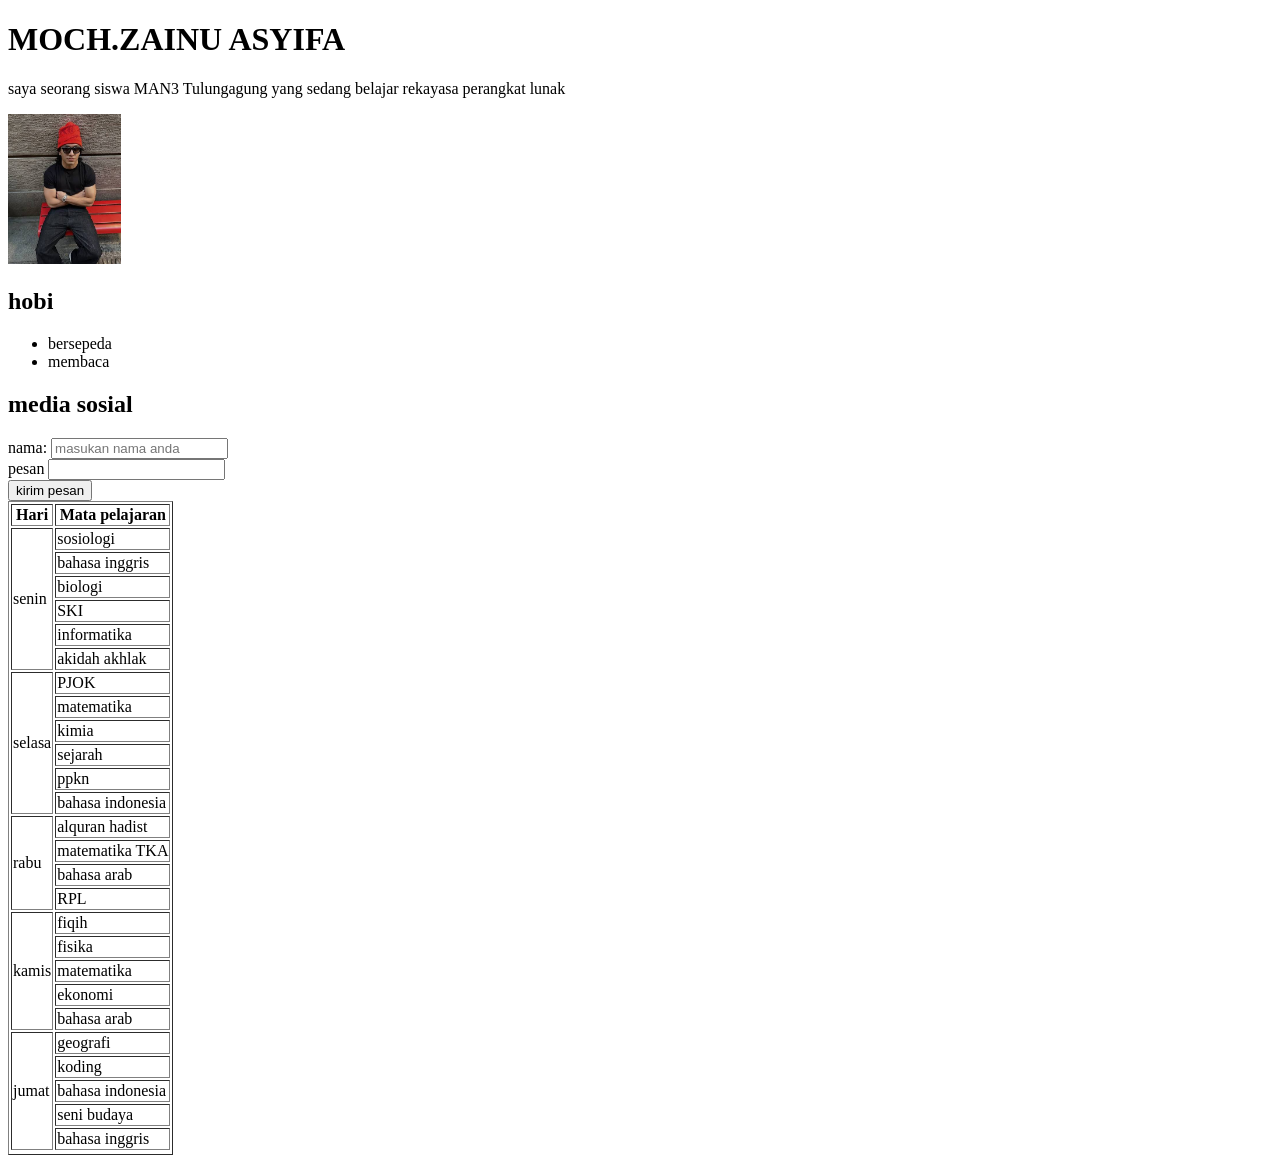
==== index.html @ af06a849 "Add initial HTML profile page and images" ====
<!DOCTYPE html>
<html lang="en">

<head>
    <meta charset="UTF-8">
    <meta name="viewport" content="width=device-width, initial-scale=1.0">
    <title>web profile</title>
</head>

<body>
    <h1>MOCH.ZAINU ASYIFA</h1>
    <P>saya seorang siswa MAN3 Tulungagung yang sedang
        belajar rekayasa perangkat lunak </P>
    <img src="images.jfif" alt="photo profile" height="150px" />
    <section>
        <h2>hobi</h2>
        <ul>
            <li>bersepeda</li>
            <li>membaca</li>
        </ul>
    </section>
    </section>
    <h2>media sosial</h2>
    <a href="youtube"></a>
    <a href="instagram"></a>
    <a href="tik tok"></a>
    </section>
    <!-- form kontak -->
    <section>
        <form>
            <div>
            <label>nama:</label>
            <input type="text" placeholder="masukan nama anda">
            </div>
            <div>
            <label>pesan</label>
            <input type="text" place holder="masukan pesan anda!">
            </div>
            <button type="submit">kirim pesan</button>
        </form>
    </section>


    <!-- jadwal pelajaran -->
    <table border="1">
        <thead>
            <tr>
                <th>Hari</th>
                <th>Mata pelajaran</th>
            </tr>
        </thead>
        <tbody>
            <tr>
                <td rowspan="6">senin</td>
                <td>sosiologi</td>
            </tr>
            <tr>
                <td>bahasa inggris</td>
            </tr>
            <tr>
                <td>biologi</td>
            </tr>
            <tr>
                <td>SKI</td>
            </tr>
            <tr>
                <td>informatika</td>
            </tr>
            <tr>
                <td>akidah akhlak</td>
            </tr>
            <tr>
                <td rowspan="6">selasa</td>
                <td>PJOK</td>
            </tr>
            <tr>
                <td>matematika</td>
            </tr>
            <tr>
                <td>kimia</td>
            </tr>
            <tr>
                <td>sejarah</td>
            </tr>
            <tr>
                <td>ppkn</td>
            </tr>
            <tr>
                <td>bahasa indonesia</td>
            </tr>
            <tr>
                <td rowspan="4">rabu</td>
                <td>alquran hadist</td>
            </tr>
            <tr>
                <td>matematika TKA</td>
            </tr>
            <tr>
                <td>bahasa arab</td>
            </tr>
            <tr>
                <td>RPL</td>
            </tr>
            <tr>
                <td rowspan="5">kamis</td>
                <td>fiqih</td>
            </tr>
            <tr>
                <td>fisika</td>
            </tr>
            <tr>
                <td>matematika</td>
            </tr>
            <tr>
                <td>ekonomi</td>
            </tr>
            <tr>
                <td>bahasa arab</td>
            </tr>
            <tr>
                <td rowspan="5">jumat</td>
                <td>geografi</td>
            </tr>
            <tr>
                <td>koding</td>
            </tr>
            <tr>
                <td>bahasa indonesia</td>
            </tr>
            <tr>
                <td>seni budaya</td>
            </tr>
            <tr>
                <td>bahasa inggris</td>
            </tr>
            <tr>
        </tbody>
    </table>
</body>

</html>
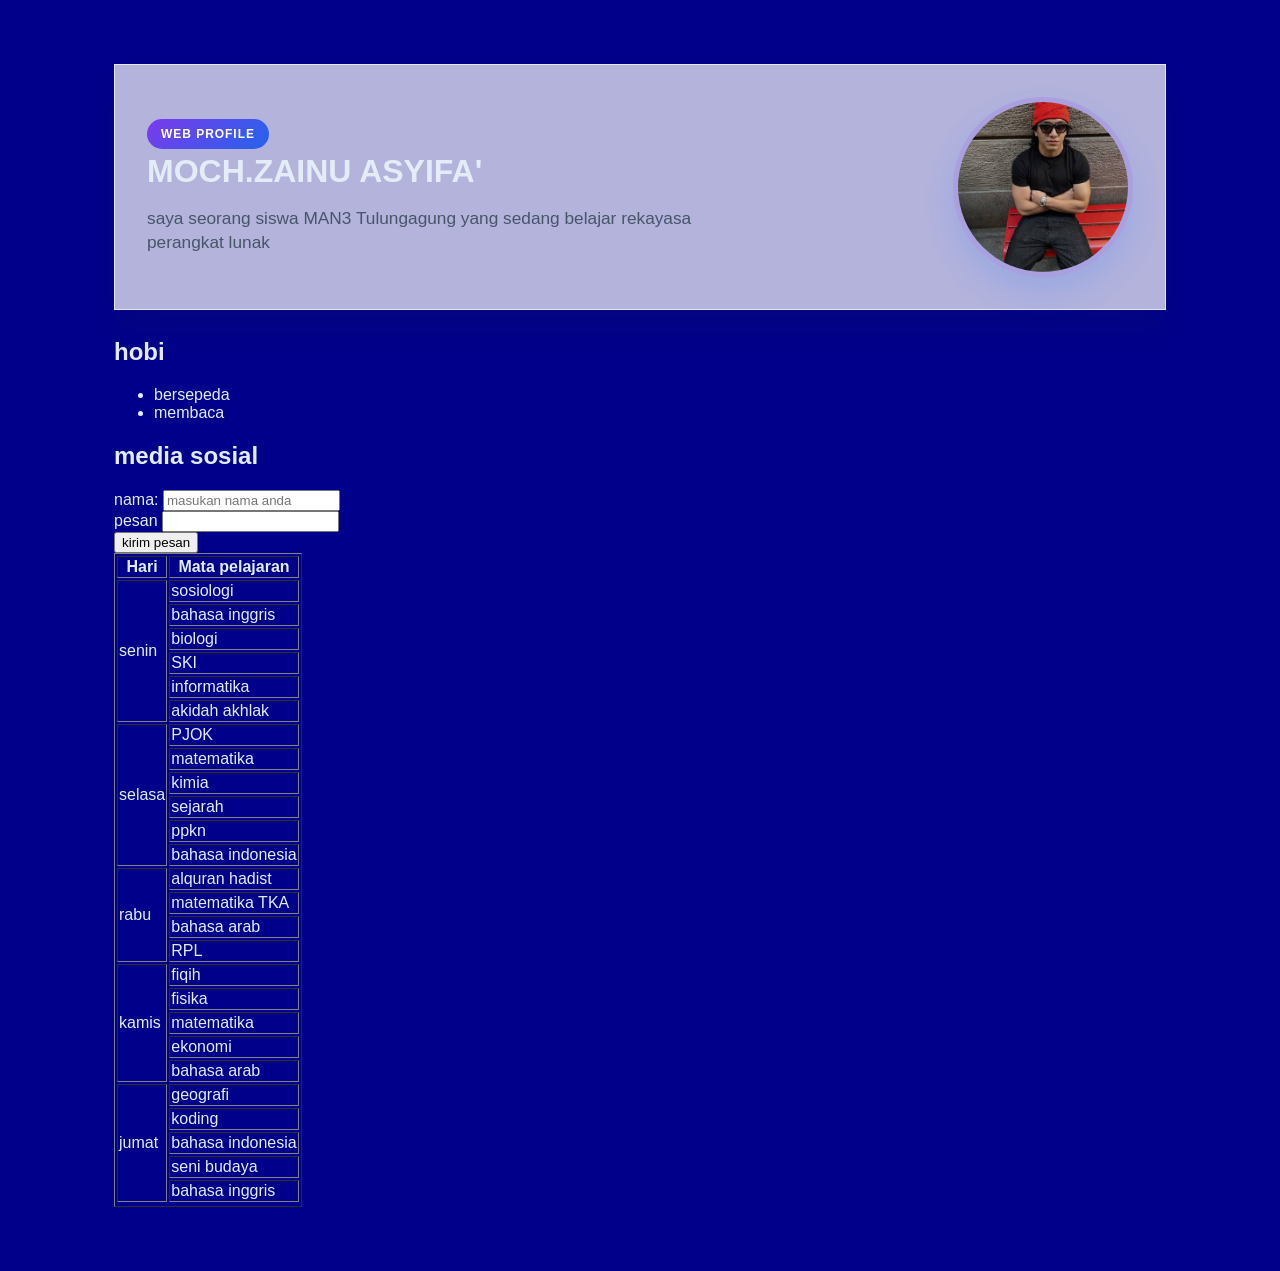
==== commit f40ac866: "style css" ====
--- a/index.html
+++ b/index.html
@@ -5,137 +5,151 @@
     <meta charset="UTF-8">
     <meta name="viewport" content="width=device-width, initial-scale=1.0">
     <title>web profile</title>
+    <link rel="stylesheet" href="style.css" />
 </head>
 
 <body>
-    <h1>MOCH.ZAINU ASYIFA</h1>
-    <P>saya seorang siswa MAN3 Tulungagung yang sedang
-        belajar rekayasa perangkat lunak </P>
-    <img src="images.jfif" alt="photo profile" height="150px" />
-    <section>
-        <h2>hobi</h2>
-        <ul>
-            <li>bersepeda</li>
-            <li>membaca</li>
-        </ul>
-    </section>
-    </section>
-    <h2>media sosial</h2>
-    <a href="youtube"></a>
-    <a href="instagram"></a>
-    <a href="tik tok"></a>
-    </section>
-    <!-- form kontak -->
-    <section>
-        <form>
-            <div>
-            <label>nama:</label>
-            <input type="text" placeholder="masukan nama anda">
+    <div class="page">
+        <header class="hero">
+            <div class="profile-content">
+                <span class="badge">web profile</span>
+
+                <h1 id="text1" class="judul judul-besar">MOCH.ZAINU ASYIFA'</h1>
+                <P id="text2" class="judul">
+                    saya seorang siswa MAN3 Tulungagung yang sedang
+                    belajar rekayasa perangkat lunak
+                </P>
             </div>
-            <div>
-            <label>pesan</label>
-            <input type="text" place holder="masukan pesan anda!">
-            </div>
-            <button type="submit">kirim pesan</button>
-        </form>
-    </section>
+            <img class="profile-photo" src="images.jfif" alt="photo profile">
+        </header>
+
+        <main class="content-grid">
+
+            <h2>hobi</h2>
+            <ul>
+                <li>bersepeda</li>
+                <li>membaca</li>
+            </ul>
+            </section>
+            </section>
+            <h2>media sosial</h2>
+            <a href="youtube"></a>
+            <a href="instagram"></a>
+            <a href="tik tok"></a>
+            </section>
+            <!-- form kontak -->
+            <section>
+                <form>
+                    <div>
+                        <label>nama:</label>
+                        <input type="text" placeholder="masukan nama anda">
+                    </div>
+                    <div>
+                        <label>pesan</label>
+                        <input type="text" place holder="masukan pesan anda!">
+                    </div>
+                    <button type="submit">kirim pesan</button>
+                </form>
+            </section>
 
 
-    <!-- jadwal pelajaran -->
-    <table border="1">
-        <thead>
-            <tr>
-                <th>Hari</th>
-                <th>Mata pelajaran</th>
-            </tr>
-        </thead>
-        <tbody>
-            <tr>
-                <td rowspan="6">senin</td>
-                <td>sosiologi</td>
-            </tr>
-            <tr>
-                <td>bahasa inggris</td>
-            </tr>
-            <tr>
-                <td>biologi</td>
-            </tr>
-            <tr>
-                <td>SKI</td>
-            </tr>
-            <tr>
-                <td>informatika</td>
-            </tr>
-            <tr>
-                <td>akidah akhlak</td>
-            </tr>
-            <tr>
-                <td rowspan="6">selasa</td>
-                <td>PJOK</td>
-            </tr>
-            <tr>
-                <td>matematika</td>
-            </tr>
-            <tr>
-                <td>kimia</td>
-            </tr>
-            <tr>
-                <td>sejarah</td>
-            </tr>
-            <tr>
-                <td>ppkn</td>
-            </tr>
-            <tr>
-                <td>bahasa indonesia</td>
-            </tr>
-            <tr>
-                <td rowspan="4">rabu</td>
-                <td>alquran hadist</td>
-            </tr>
-            <tr>
-                <td>matematika TKA</td>
-            </tr>
-            <tr>
-                <td>bahasa arab</td>
-            </tr>
-            <tr>
-                <td>RPL</td>
-            </tr>
-            <tr>
-                <td rowspan="5">kamis</td>
-                <td>fiqih</td>
-            </tr>
-            <tr>
-                <td>fisika</td>
-            </tr>
-            <tr>
-                <td>matematika</td>
-            </tr>
-            <tr>
-                <td>ekonomi</td>
-            </tr>
-            <tr>
-                <td>bahasa arab</td>
-            </tr>
-            <tr>
-                <td rowspan="5">jumat</td>
-                <td>geografi</td>
-            </tr>
-            <tr>
-                <td>koding</td>
-            </tr>
-            <tr>
-                <td>bahasa indonesia</td>
-            </tr>
-            <tr>
-                <td>seni budaya</td>
-            </tr>
-            <tr>
-                <td>bahasa inggris</td>
-            </tr>
-            <tr>
-        </tbody>
-    </table>
+            <!-- jadwal pelajaran -->
+            <table border="1">
+                <thead>
+                    <tr>
+                        <th>Hari</th>
+                        <th>Mata pelajaran</th>
+                    </tr>
+                </thead>
+                <tbody>
+                    <tr>
+                        <td rowspan="6">senin</td>
+                        <td>sosiologi</td>
+                    </tr>
+                    <tr>
+                        <td>bahasa inggris</td>
+                    </tr>
+                    <tr>
+                        <td>biologi</td>
+                    </tr>
+                    <tr>
+                        <td>SKI</td>
+                    </tr>
+                    <tr>
+                        <td>informatika</td>
+                    </tr>
+                    <tr>
+                        <td>akidah akhlak</td>
+                    </tr>
+                    <tr>
+                        <td rowspan="6">selasa</td>
+                        <td>PJOK</td>
+                    </tr>
+                    <tr>
+                        <td>matematika</td>
+                    </tr>
+                    <tr>
+                        <td>kimia</td>
+                    </tr>
+                    <tr>
+                        <td>sejarah</td>
+                    </tr>
+                    <tr>
+                        <td>ppkn</td>
+                    </tr>
+                    <tr>
+                        <td>bahasa indonesia</td>
+                    </tr>
+                    <tr>
+                        <td rowspan="4">rabu</td>
+                        <td>alquran hadist</td>
+                    </tr>
+                    <tr>
+                        <td>matematika TKA</td>
+                    </tr>
+                    <tr>
+                        <td>bahasa arab</td>
+                    </tr>
+                    <tr>
+                        <td>RPL</td>
+                    </tr>
+                    <tr>
+                        <td rowspan="5">kamis</td>
+                        <td>fiqih</td>
+                    </tr>
+                    <tr>
+                        <td>fisika</td>
+                    </tr>
+                    <tr>
+                        <td>matematika</td>
+                    </tr>
+                    <tr>
+                        <td>ekonomi</td>
+                    </tr>
+                    <tr>
+                        <td>bahasa arab</td>
+                    </tr>
+                    <tr>
+                        <td rowspan="5">jumat</td>
+                        <td>geografi</td>
+                    </tr>
+                    <tr>
+                        <td>koding</td>
+                    </tr>
+                    <tr>
+                        <td>bahasa indonesia</td>
+                    </tr>
+                    <tr>
+                        <td>seni budaya</td>
+                    </tr>
+                    <tr>
+                        <td>bahasa inggris</td>
+                    </tr>
+                    <tr>
+                </tbody>
+            </table>
+        </main>
+    </div>
 </body>
 
 </html>
--- a/style.css
+++ b/style.css
@@ -0,0 +1,72 @@
+* {
+    box-sizing: border-box;
+}
+
+body {
+    margin: 0;
+    font-family: 'segoe UI', Tahoma, Geneva, Verdana, sans-serif;
+    background: darkblue;
+    color: #e4ecf7;
+}
+
+.page {
+    max-width: 1100px;
+    margin: 40px auto;
+    padding: 24px;
+}
+
+.hero {
+    display: flex;
+    align-items: center;
+    justify-content: space-between;
+    gap: 30px;
+    background: rgba(255, 255, 255, 0.7);
+    backdrop-filter: blur(10px);
+    border: 1px solid rgba(255, 255, 255, 0.7);
+    box-shadow: 0 18px 30px rgba(30, 41, 59, 0.12);
+    border-radius: 28;
+    padding: 32px;
+    margin-bottom: 28px;
+}
+
+.badge {
+    display: inline-block;
+    background: linear-gradient(135deg, #7c3aed, #2563eb);
+    color: white;
+    padding: 8px 14px;
+    border-radius: 999px;
+    font-size: 12px;
+    font-weight: 700;
+    letter-spacing: 0.08em;
+    text-transform: uppercase;
+}
+
+.judul {
+    margin: 0;
+    font-family: 'plus jakarta sans', 'segoe UI', sans-serif;
+    line-height: 1.4;
+}
+
+.judul besar {
+    font-size: clamp(2.3rem, 4vw, 4rem);
+    font-weight: 800;
+    color: #475569;
+}
+
+#text2 {
+    margin-top: 12px;
+    max-width: 620px;
+    font-size: 1.08rem;
+    color: #475569;
+    text-align: left;
+    background: transparent;
+}
+
+.profile-photo {
+    width: 180px;
+    height: 180px;
+    object-fit: cover;
+    border-radius: 50%;
+    border: 5px solid rgba(124, 58, 237, 0.15);
+    box-shadow: 0 16px 30px rgba(59, 130, 246, 0.2);
+}
